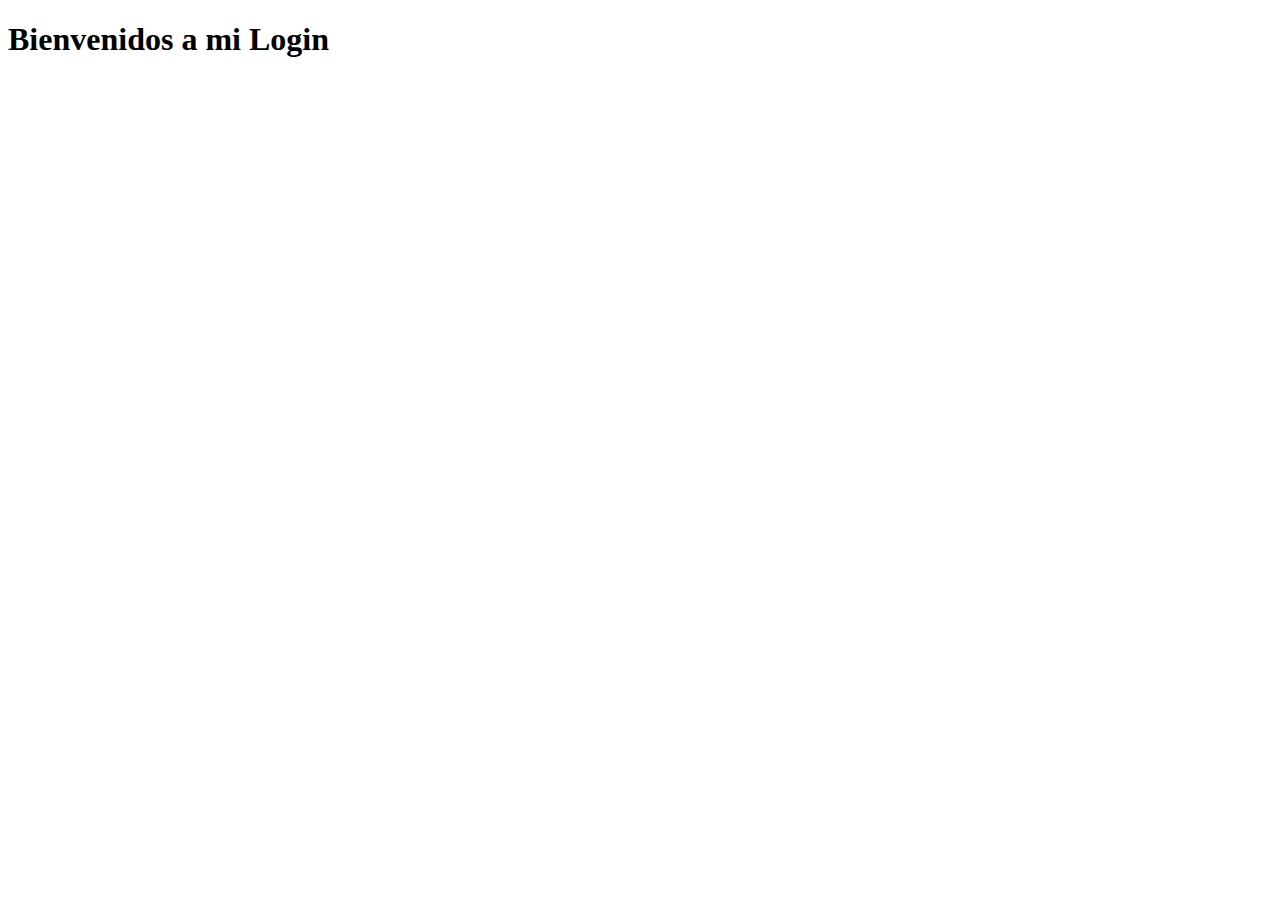
==== index.html @ 1e77addb "Inicio en archivos html" ====
<!DOCTYPE html>
<html lang="en">
<head>
    <meta charset="UTF-8">
    <meta http-equiv="X-UA-Compatible" content="IE=edge">
    <meta name="viewport" content="width=device-width, initial-scale=1.0">
    <title>Login</title>
    <link rel="stylesheet" href="./css/bootstrap.min.css">
    <link rel="stylesheet" href="./css/estilos.css">
</head>
<body>
    <h1>Bienvenidos a mi Login</h1>
</body>
</html>
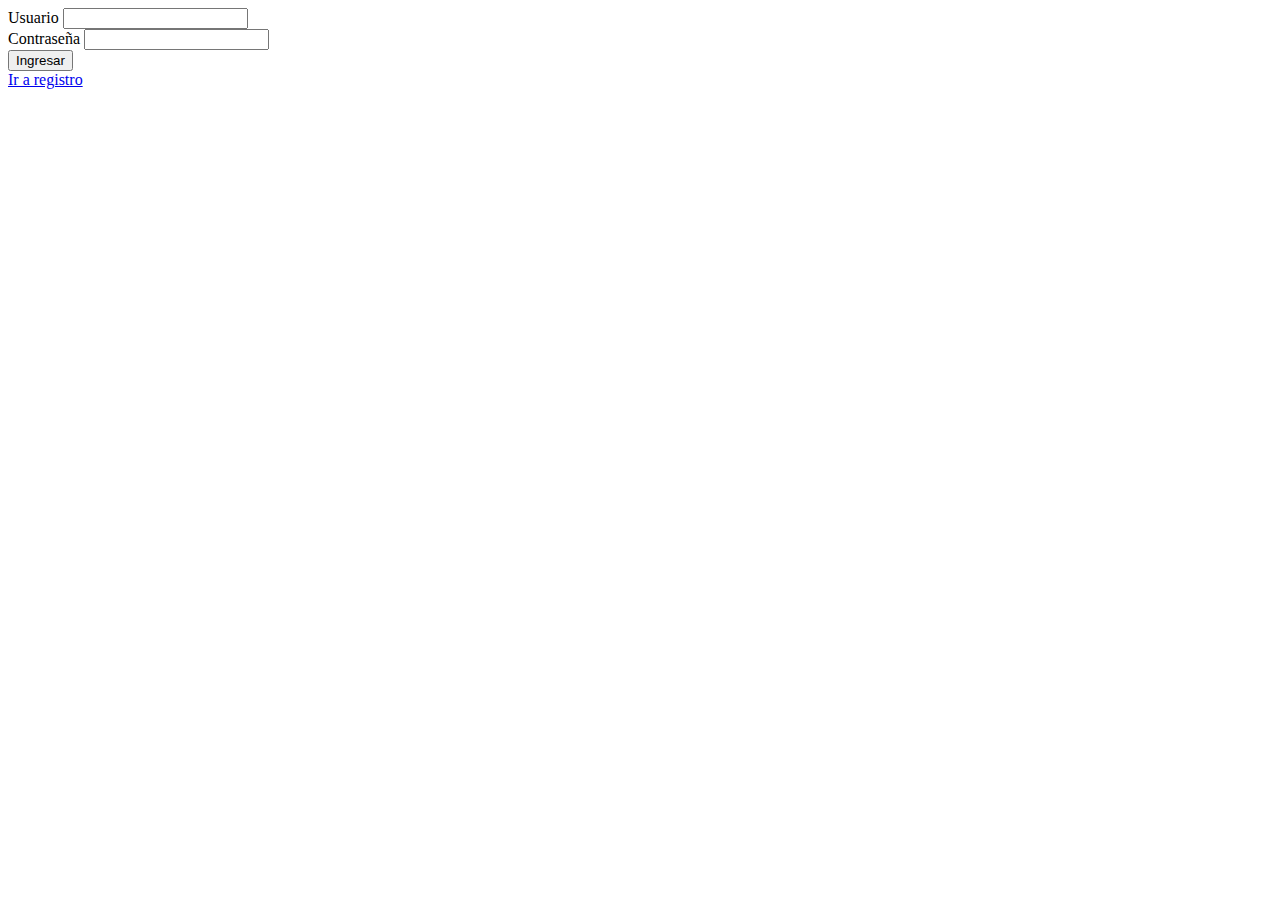
==== commit c572dc24: "Validando Login" ====
--- a/index.html
+++ b/index.html
@@ -1,5 +1,6 @@
 <!DOCTYPE html>
 <html lang="en">
+
 <head>
     <meta charset="UTF-8">
     <meta http-equiv="X-UA-Compatible" content="IE=edge">
@@ -8,7 +9,29 @@
     <link rel="stylesheet" href="./css/bootstrap.min.css">
     <link rel="stylesheet" href="./css/estilos.css">
 </head>
+
 <body>
-    <h1>Bienvenidos a mi Login</h1>
+    <div class="container mt-5">
+        <div id="login">
+            <div id="mensaje"></div>
+            <form id="formLogin">
+                <div class="form-group">
+                    <label for="user">Usuario</label>
+                    <input type="text" id="user" class="form-control">
+                </div>
+                <div class="form-group">
+                    <label for="pass">Contraseña</label>
+                    <input type="password" id="pass" class="form-control">
+                </div>
+                <input type="submit" value="Ingresar" class="btn btn-success btn-block">
+            </form>
+            <div id="link" class="mt-2">
+                <a href="./registro.html">Ir a registro</a>
+            </div>
+        </div>
+    </div>
+    <script src="./js/utilidades.js"></script>
+    <script src="./js/index.js"></script>
 </body>
+
 </html>